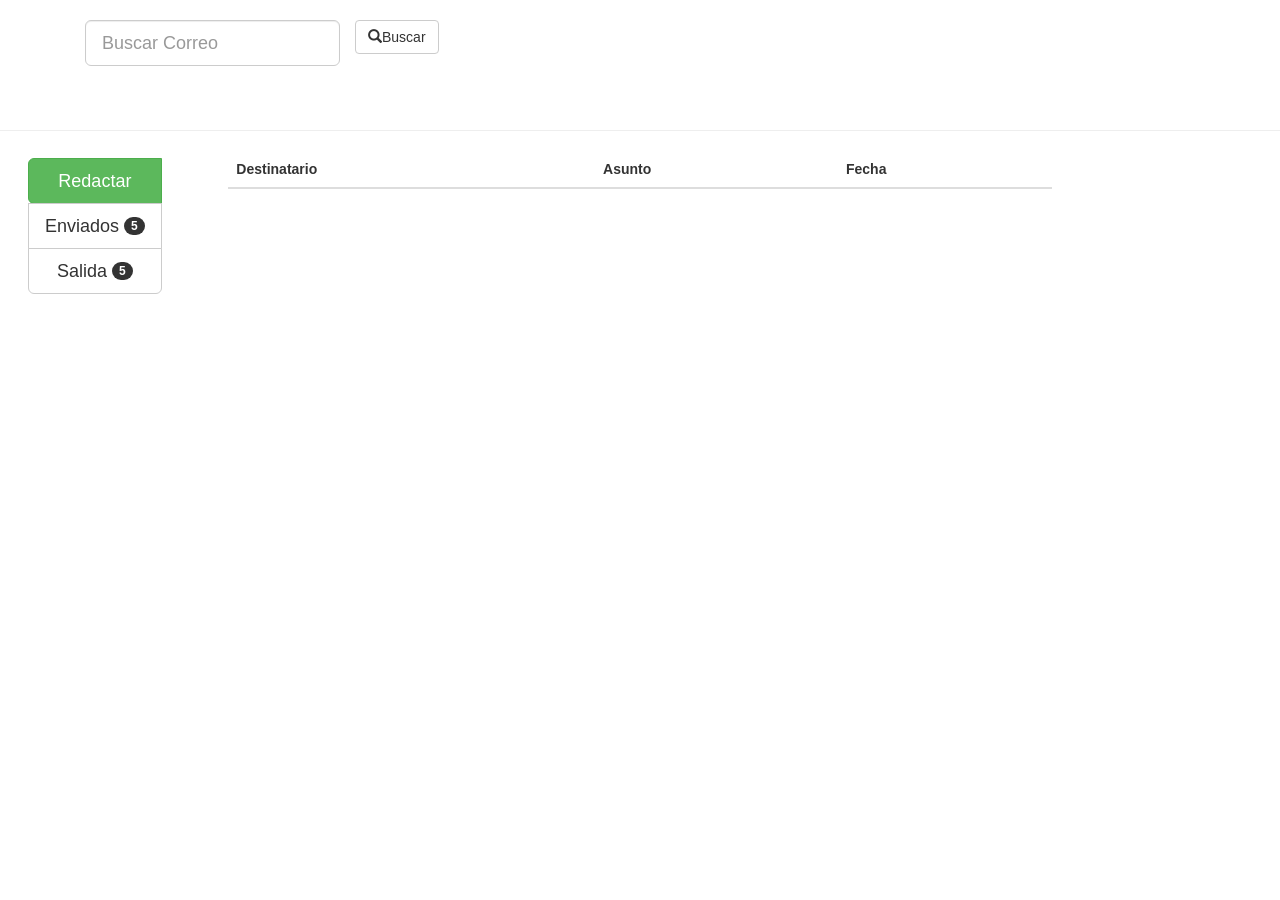
==== bandeja.html @ 77a66ca3 "commit 4 se crea un correo y se agrega a la bandeja principal" ====
<!DOCTYPE html>
<html lang="es">
<head>
  <title>Mensajes de Salida</title>
  <meta charset="utf-8" />
  <meta name="viewport" content="width=device-width, user-scalable=no, initial-scale=1.0, minimum-scale=1.0">
  <link rel="stylesheet" href="css\bootstrap.min.css">
  <link rel="stylesheet" type="text/css" href="css/login.css">

</head>

<header>
  <body>
    <div class="container">
      <section>
    <form>
      <div class="form-group col-lg-3">
        <label for="usr"></label>
        <input type="text" class="form-control input-lg" placeholder="Buscar Correo" id="usr">
      </div>
    </form><br>
    <button type="button" class="btn btn-default"><span class="glyphicon glyphicon-search"></span>Buscar
    </button>
  </article></section></div>
  <div class="page-header">
  </div>
</article>
</header>
<div class = "container col-sm-2" align="left">
    <div class="btn btn-group-vertical">
      <div class="btn-group ">
       <button type="button" class="btn btn-lg btn-success" data-toggle="modal" data-target="#myModal">Redactar</button>
       <div class="row">
        <!-- Modal -->
        <div class="modal fade" id="myModal" role="dialog">
          <div class="modal-dialog modal-lg">
            <div class="modal-content">
              <div class="modal-header">
                <button type="button" class="close" data-dismiss="modal">&times;</button>
                <div class="form-group">
                  <label  for="usr">Destinatario:</label>
                 <input  id = "pedro" type="text" class="form-control" id="pwd">
                </div>
                <div class="form-group">
                  <label    for="pwd">Asunto:</label>
                  <input  id = "asunto" type="text" class="form-control" id="pwd">
                </div>      
                <div class="form-group">
                <label for="comment">Mensaje:</label>
                <textarea id = "contenido"class="form-control" rows="5" id="comment"></textarea>
              </div>
            </div>
            <div class="modal-footer">
              <button type="button" class="btn btn-primary" onclick = "crearCorreo()">Enviar</button>
             
            </div>
          </div>
        </div>
      </div>
    </div>
  </div>
  <div class="btn-group"><button class = "btn btn-lg btn-default">  Enviados <span class= "badge"> 5</span></button>
  </div>
  <div class="btn-group"><button class = "btn btn-lg btn-default">  Salida <span class= "badge"> 5</span></button>
  </div>
</div>
</div>
<div class ="container col-xs-8">
              
     <table class="table">
    <thead>
      <tr>
        <th>Destinatario</th>
        <th>Asunto</th>
        <th>Fecha</th>
      </tr>
    </thead>
      <tbody id="correo_table">
    </tbody>
  </table>
</div>


</div>
<script src="js/jquery.js"></script>
<script src="js/bootstrap.min.js"></script>
  <script src="js/app.js" type="text/javascript"></script>
</body>
</html> 

</body>
</html>
---- css/login.css ----
html{

margin: 0px;
padding: 0px;
}
.boxlogin{

	margin: 50px auto;
	padding: 320px;
	border-radius: 4px;
	box-shadow:0px 2px 10px #d6d6d6;
	-webki-border-radius:4px;
	-moz-border-radius: 4px;

}
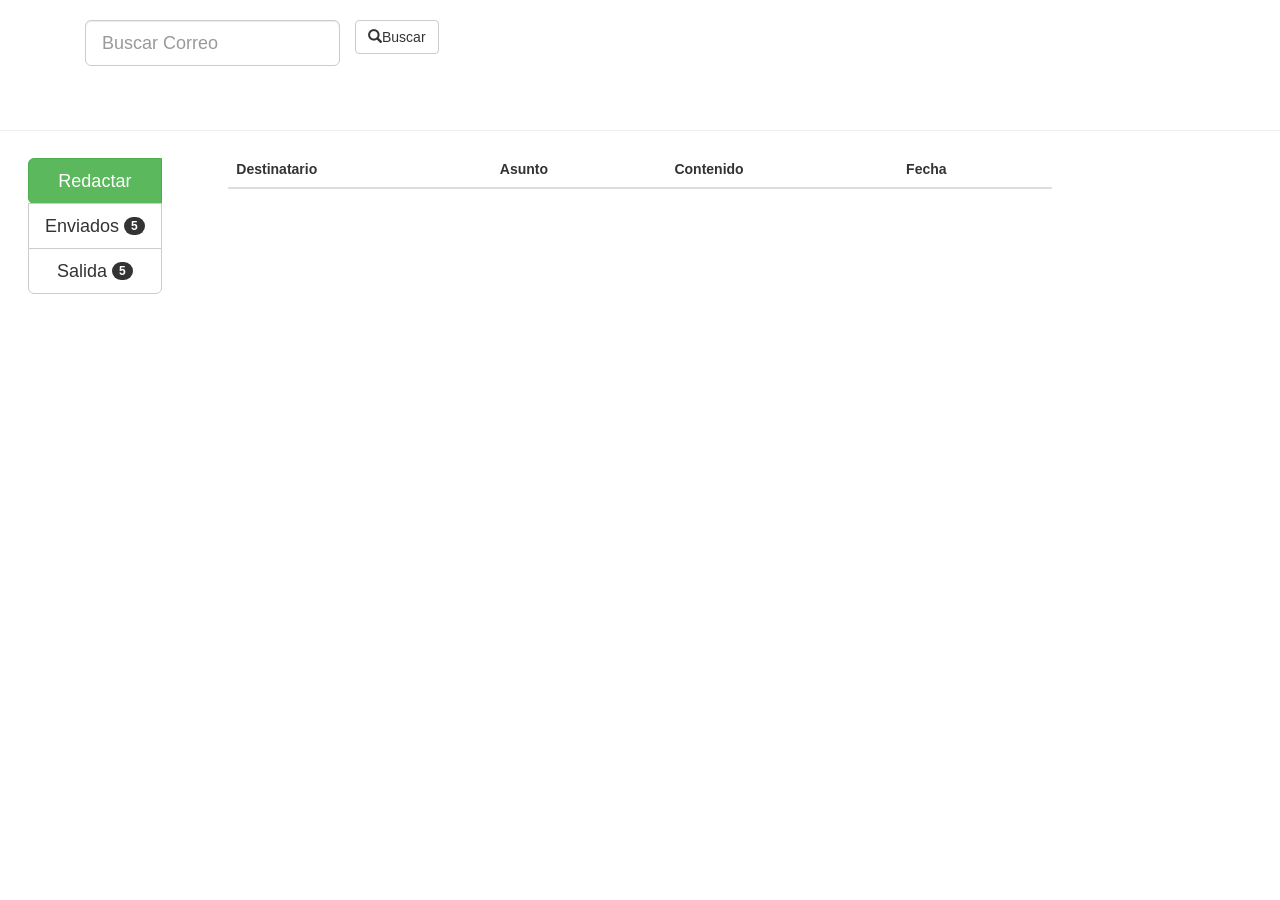
==== commit b09f3fe6: "commit 5 se cambio la funcion prompt por una ventana de registrar mas efectiva donde registra guarda" ====
--- a/bandeja.html
+++ b/bandeja.html
@@ -6,6 +6,7 @@
   <meta name="viewport" content="width=device-width, user-scalable=no, initial-scale=1.0, minimum-scale=1.0">
   <link rel="stylesheet" href="css\bootstrap.min.css">
   <link rel="stylesheet" type="text/css" href="css/login.css">
+  <script src="https://ajax.googleapis.com/ajax/libs/jquery/1.11.3/jquery.min.js"></script>
 
 </head>
 
@@ -26,6 +27,7 @@
   </div>
 </article>
 </header>
+<form name ="crear">
 <div class = "container col-sm-2" align="left">
     <div class="btn btn-group-vertical">
       <div class="btn-group ">
@@ -38,21 +40,20 @@
               <div class="modal-header">
                 <button type="button" class="close" data-dismiss="modal">&times;</button>
                 <div class="form-group">
-                  <label  for="usr">Destinatario:</label>
-                 <input  id = "pedro" type="text" class="form-control" id="pwd">
+                  <label  for="usr" >Destinatario: </label>
+                  <input  pattern="^[a-zA-Z0-9.!#$%&'*+/=?^_`{|}~-]+@[a-zA-Z0-9-]+(?:\.[a-zA-Z0-9-]+)*$" name="email" required id = "pedro" type="text" class="form-control" >
                 </div>
                 <div class="form-group">
                   <label    for="pwd">Asunto:</label>
-                  <input  id = "asunto" type="text" class="form-control" id="pwd">
+                  <input  id = "asunto" type="text" class="form-control" required>
                 </div>      
                 <div class="form-group">
                 <label for="comment">Mensaje:</label>
-                <textarea id = "contenido"class="form-control" rows="5" id="comment"></textarea>
+                <textarea id = "contenido"class="form-control" rows="5" id="comment" required></textarea>
               </div>
             </div>
             <div class="modal-footer">
-              <button type="button" class="btn btn-primary" onclick = "crearCorreo()">Enviar</button>
-             
+              <button type="button" class="btn btn-primary" onclick = " crearCorreo()">Enviar</button><!---->             
             </div>
           </div>
         </div>
@@ -65,24 +66,27 @@
   </div>
 </div>
 </div>
+</form>
 <div class ="container col-xs-8">
               
      <table class="table">
     <thead>
       <tr>
+
         <th>Destinatario</th>
         <th>Asunto</th>
+        <th>Contenido</th>
         <th>Fecha</th>
       </tr>
     </thead>
       <tbody id="correo_table">
-    </tbody>
+          </tbody>
   </table>
 </div>
 
 
 </div>
-<script src="js/jquery.js"></script>
+<!--<script src="js/jquery.js"></script>-->
 <script src="js/bootstrap.min.js"></script>
   <script src="js/app.js" type="text/javascript"></script>
 </body>
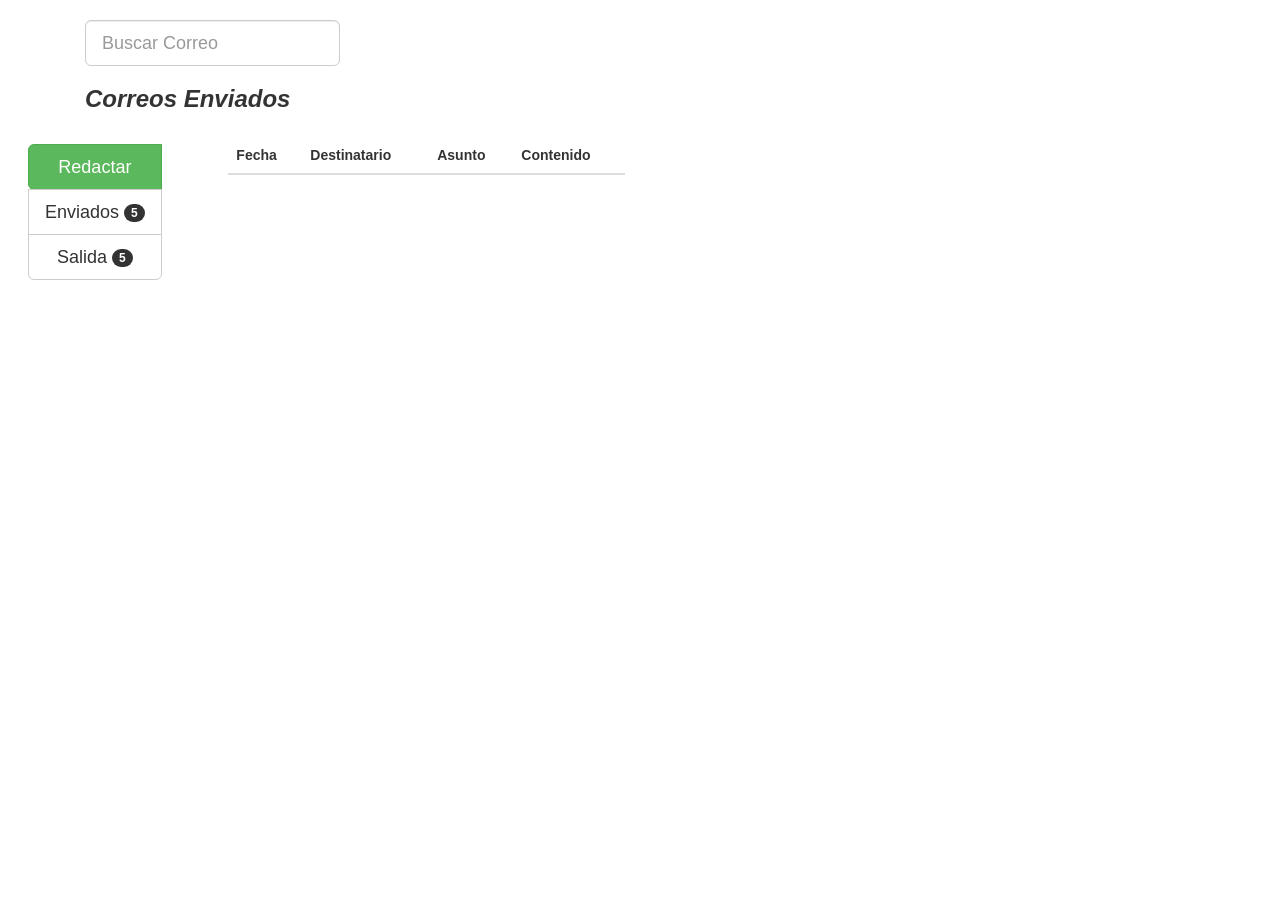
==== commit a950555a: "commit 6 se implemento la validacion de correos en el inicio - registrarse-vista de correos" ====
--- a/bandeja.html
+++ b/bandeja.html
@@ -14,83 +14,84 @@
   <body>
     <div class="container">
       <section>
-    <form>
-      <div class="form-group col-lg-3">
-        <label for="usr"></label>
-        <input type="text" class="form-control input-lg" placeholder="Buscar Correo" id="usr">
-      </div>
-    </form><br>
-    <button type="button" class="btn btn-default"><span class="glyphicon glyphicon-search"></span>Buscar
-    </button>
-  </article></section></div>
-  <div class="page-header">
-  </div>
-</article>
-</header>
-<form name ="crear">
-<div class = "container col-sm-2" align="left">
-    <div class="btn btn-group-vertical">
-      <div class="btn-group ">
-       <button type="button" class="btn btn-lg btn-success" data-toggle="modal" data-target="#myModal">Redactar</button>
-       <div class="row">
-        <!-- Modal -->
-        <div class="modal fade" id="myModal" role="dialog">
-          <div class="modal-dialog modal-lg">
-            <div class="modal-content">
-              <div class="modal-header">
-                <button type="button" class="close" data-dismiss="modal">&times;</button>
-                <div class="form-group">
-                  <label  for="usr" >Destinatario: </label>
-                  <input  pattern="^[a-zA-Z0-9.!#$%&'*+/=?^_`{|}~-]+@[a-zA-Z0-9-]+(?:\.[a-zA-Z0-9-]+)*$" name="email" required id = "pedro" type="text" class="form-control" >
+        <form>
+
+          <div class="form-group col-lg-3">
+            <label for="usr"></label>
+
+            <input type="text" class="form-control input-lg" placeholder="Buscar Correo" id="usr"><h3><b><i> Correos Enviados</i></b></h3>
+
+          </div>
+        </form><br>
+
+
+      </section>
+    </div>
+  </header>
+  <form name ="crear">
+    <div class = "container col-sm-2" align="left">
+      <div class="btn btn-group-vertical">
+        <div class="btn-group ">
+         <button type="button" class="btn btn-lg btn-success" data-toggle="modal" data-target="#myModal">Redactar</button>
+         <div class="row">
+          <!-- Modal -->
+          <div class="modal fade" id="myModal" role="dialog">
+            <div class="modal-dialog modal-lg">
+              <div class="modal-content">
+                <div class="modal-header">
+                  <button id =  "closemodal" type="button" class="close" data-dismiss="modal" onclick = "reiniciar()">&times;</button>
+                  <div class="form-group">
+                    <label  for="usr" >Destinatario: </label>
+                    <input  name="email" id = "pedro" type="email" class="form-control" required id="Pedro" >
+                  </div>
+                  <div class="form-group">
+                    <label    for="pwd">Asunto:</label>
+                    <input  id = "asunto" type="text" class="form-control" id="Asunto" >
+                  </div>      
+                  <div class="form-group">
+                    <label for="comment">Mensaje:</label>
+                    <textarea id = "contenido"class="form-control" rows="6" id="comment" style="resize:none" id = "Contenido"></textarea>
+                  </div>
                 </div>
-                <div class="form-group">
-                  <label    for="pwd">Asunto:</label>
-                  <input  id = "asunto" type="text" class="form-control" required>
-                </div>      
-                <div class="form-group">
-                <label for="comment">Mensaje:</label>
-                <textarea id = "contenido"class="form-control" rows="5" id="comment" required></textarea>
+                <div class="modal-footer">
+                  <button type="button" value ="enviar" class="btn btn-primary" onclick = " crearCorreo()">Guardar</button> 
+                </div>
               </div>
-            </div>
-            <div class="modal-footer">
-              <button type="button" class="btn btn-primary" onclick = " crearCorreo()">Enviar</button><!---->             
             </div>
           </div>
         </div>
       </div>
+      <div class="btn-group"><button class = "btn btn-lg btn-default">  Enviados <span class= "badge"> 5</span></button>
+      </div>
+      <div class="btn-group"><button class = "btn btn-lg btn-default">  Salida <span class= "badge"> 5</span></button>
+      </div>
     </div>
   </div>
-  <div class="btn-group"><button class = "btn btn-lg btn-default">  Enviados <span class= "badge"> 5</span></button>
-  </div>
-  <div class="btn-group"><button class = "btn btn-lg btn-default">  Salida <span class= "badge"> 5</span></button>
-  </div>
-</div>
-</div>
 </form>
-<div class ="container col-xs-8">
-              
-     <table class="table">
-    <thead>
-      <tr>
+<div class ="container col-lg-4">
 
-        <th>Destinatario</th>
-        <th>Asunto</th>
-        <th>Contenido</th>
-        <th>Fecha</th>
-      </tr>
-    </thead>
-      <tbody id="correo_table">
-          </tbody>
-  </table>
+ <table class="table" id = "tablacargar">
+  <thead>
+    <tr>
+     <th>Fecha</th>
+     <th>Destinatario</th>
+     <th>Asunto</th>
+     <th>Contenido</th>
+
+   </tr>
+ </thead>
+ <tbody id="correo_table">
+ </tbody>
+</table>
 </div>
 
 
 </div>
 <!--<script src="js/jquery.js"></script>-->
 <script src="js/bootstrap.min.js"></script>
-  <script src="js/app.js" type="text/javascript"></script>
+<script type="text/javascript">
+
+</script>
+<script src="js/app.js" type="text/javascript"></script>
 </body>
 </html> 
-
-</body>
-</html>
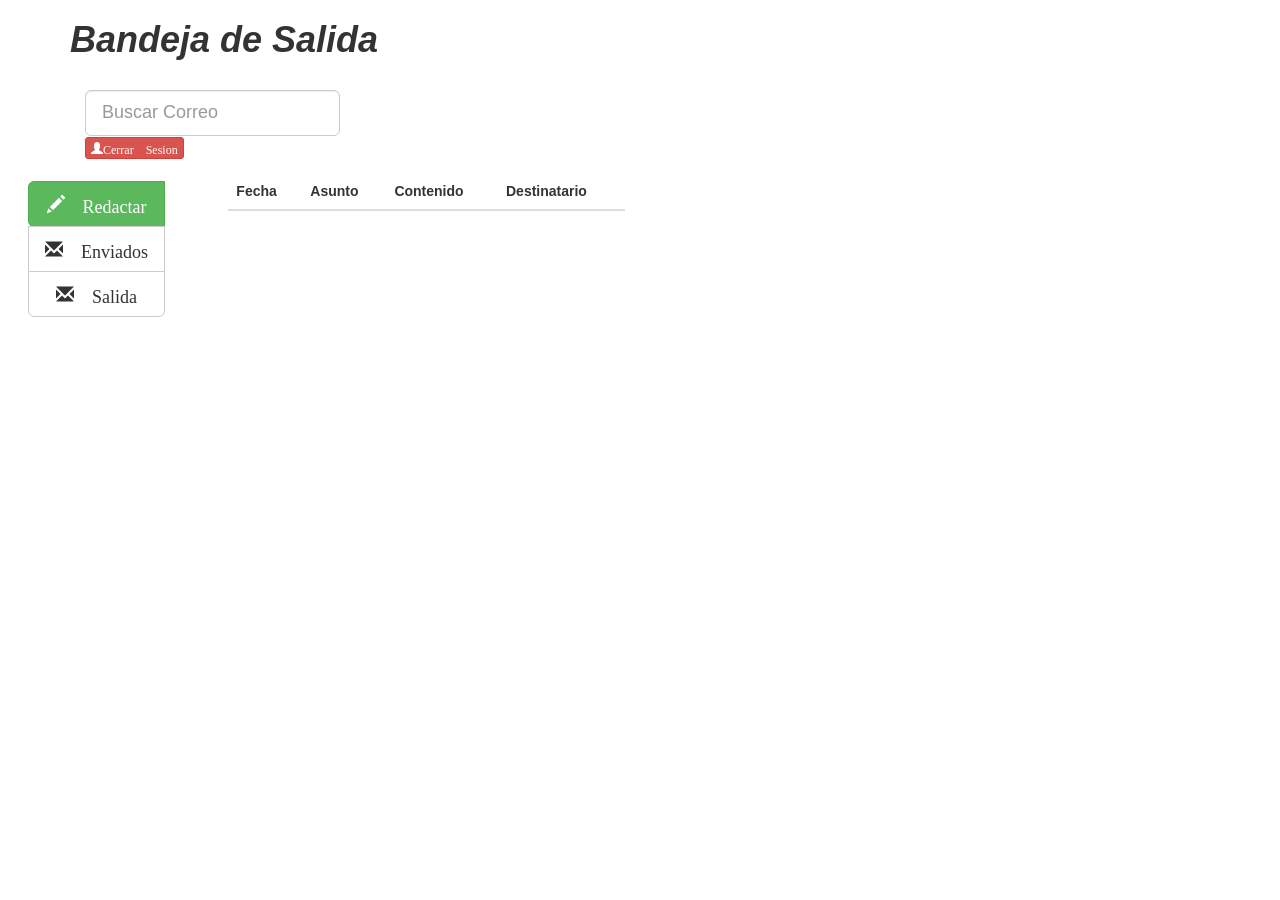
==== commit 1c190385: "this is the last commit at last finished !!! Everything works correctly. Great" ====
--- a/bandeja.html
+++ b/bandeja.html
@@ -1,45 +1,35 @@
 <!DOCTYPE html>
 <html lang="es">
 <head>
-  <title>Mensajes de Salida</title>
+  <title>Salida</title>
   <meta charset="utf-8" />
   <meta name="viewport" content="width=device-width, user-scalable=no, initial-scale=1.0, minimum-scale=1.0">
   <link rel="stylesheet" href="css\bootstrap.min.css">
   <link rel="stylesheet" type="text/css" href="css/login.css">
   <script src="https://ajax.googleapis.com/ajax/libs/jquery/1.11.3/jquery.min.js"></script>
-
 </head>
-
 <header>
   <body>
-    <div class="container">
-      <section>
-        <form>
-
-          <div class="form-group col-lg-3">
+        <div class="container">
+        <h1><b><i> Bandeja de Salida</i></b></h1>
+          <div class="form-group col-sm-3">
             <label for="usr"></label>
-
-            <input type="text" class="form-control input-lg" placeholder="Buscar Correo" id="usr"><h3><b><i> Correos Enviados</i></b></h3>
-
-          </div>
-        </form><br>
-
-
-      </section>
+            <input type="text" class="form-control input-lg " placeholder="Buscar Correo" id="usr">
+<button  id ="btn"class = " glyphicon glyphicon-user btn btn-xs btn-danger">Cerrar Sesion </button>
+          </div>     
     </div>
   </header>
   <form name ="crear">
-    <div class = "container col-sm-2" align="left">
+    <div class = "container col-lg-2">
       <div class="btn btn-group-vertical">
         <div class="btn-group ">
-         <button type="button" class="btn btn-lg btn-success" data-toggle="modal" data-target="#myModal">Redactar</button>
-         <div class="row">
-          <!-- Modal -->
-          <div class="modal fade" id="myModal" role="dialog">
+         <button type="button" class="btn btn-lg btn-success glyphicon glyphicon-pencil" data-toggle="modal" data-target="#myModal"> Redactar</button>
+       
+                  <div class="modal fade" id="myModal" role="dialog">
             <div class="modal-dialog modal-lg">
               <div class="modal-content">
                 <div class="modal-header">
-                  <button id =  "closemodal" type="button" class="close" data-dismiss="modal" onclick = "reiniciar()">&times;</button>
+                  <button id =  "closemodal" type="button" class=" glyphicon glyphicon-minus-sign close btn-danger" data-dismiss="modal" onclick = "reiniciar()"></button>
                   <div class="form-group">
                     <label  for="usr" >Destinatario: </label>
                     <input  name="email" id = "pedro" type="email" class="form-control" required id="Pedro" >
@@ -54,44 +44,36 @@
                   </div>
                 </div>
                 <div class="modal-footer">
-                  <button type="button" value ="enviar" class="btn btn-primary" onclick = " crearCorreo()">Guardar</button> 
+                  <button type="button" value ="enviar" class=" glyphicon glyphicon-floppy-save btn btn-success" onclick="crearCorreo()"> Guardar</button> 
+                  <button type="button" id ="eliminar" class=" glyphicon glyphicon-trash btn btn-success" onclick="borrar()"> Eliminar</button></div>
                 </div>
               </div>
             </div>
-          </div>
+          
+        </div>
+        <div class="btn-group"><button id ="btn1"class = " glyphicon glyphicon-envelope btn btn-lg btn-default">  Enviados </button>
+        </div>
+        <div class="btn-group"><button  id ="btn2"class = " glyphicon glyphicon-envelope btn btn-lg btn-default">  Salida </button>
         </div>
       </div>
-      <div class="btn-group"><button class = "btn btn-lg btn-default">  Enviados <span class= "badge"> 5</span></button>
-      </div>
-      <div class="btn-group"><button class = "btn btn-lg btn-default">  Salida <span class= "badge"> 5</span></button>
-      </div>
     </div>
-  </div>
-</form>
-<div class ="container col-lg-4">
+  </form>
+  <div class ="container col-xs-4">
+   <table class=" table table-responsive"id="tablacargar"class="col-xs-12">
+    <thead >
+      <tr>
+       <th>Fecha </th>
+       <th>Asunto</th>
+       <th>Contenido</th>
+      <th>Destinatario</th>
 
- <table class="table" id = "tablacargar">
-  <thead>
-    <tr>
-     <th>Fecha</th>
-     <th>Destinatario</th>
-     <th>Asunto</th>
-     <th>Contenido</th>
-
-   </tr>
- </thead>
- <tbody id="correo_table">
- </tbody>
-</table>
+     </tr>
+   </thead>
+   <tbody id="correo_table">
+   </tbody>
+ </table>
 </div>
-
-
-</div>
-<!--<script src="js/jquery.js"></script>-->
 <script src="js/bootstrap.min.js"></script>
-<script type="text/javascript">
-
-</script>
 <script src="js/app.js" type="text/javascript"></script>
 </body>
 </html> 
